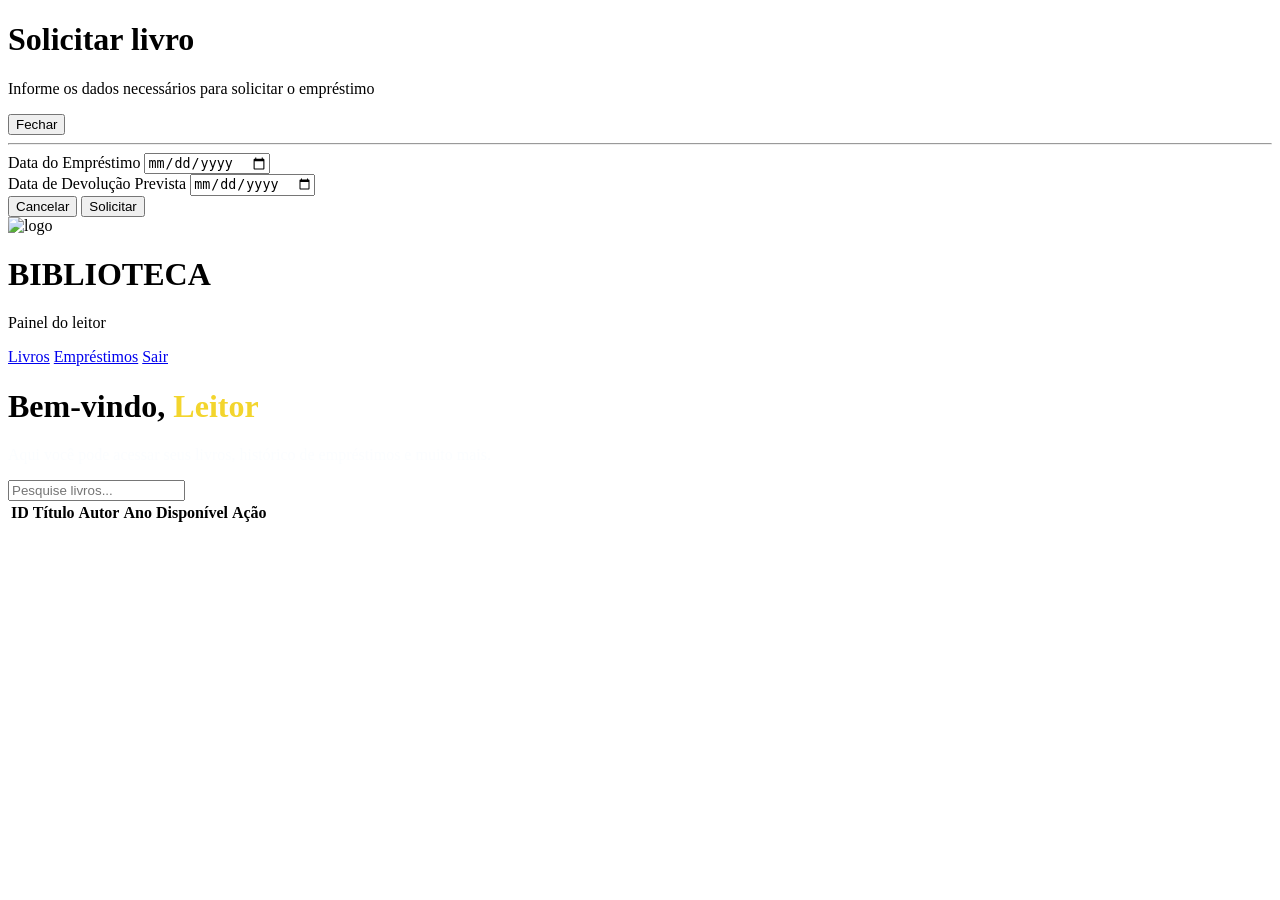
==== frontend/leitor.html @ ed92e29b "alteraçoes do nicolas" ====
<!DOCTYPE html>
<html lang="pt-br">

<head>
    <meta charset="UTF-8">
    <meta name="viewport" content="width=device-width, initial-scale=1.0">
    <link rel="stylesheet" href="/Biblioteca/frontend/css/leitor.css">
    <link rel="stylesheet" href="/frontend/css/pagina.css">
    <script defer src="./js/leitor.js"></script>
    <title>Leitor</title>
</head>

<body>

    <div class="fundoModal" id="fundoModal">
        <div class="novoEmprestimo" id="modal">
            <div class="tituloModal">
                <div>
                    <h1>Solicitar livro</h1>
                    <p>Informe os dados necessários para solicitar o empréstimo</p>
                </div>
                <button onclick="fecharModal(event)">Fechar</button>
            </div>

            <hr class="linha">

            <form id="formulario" class="inputs">
                
                <input type="hidden" id="id_livro_selecionado">

                <div class="input">
                    <label for="data_emprestimo">Data do Empréstimo</label>
                    <input id="data_emprestimo" name="data_emprestimo" type="date">
                </div>
                <div class="input">
                    <label for="data_devolucao_p">Data de Devolução Prevista</label>
                    <input id="data_devolucao_p" name="data_devolucao_p" type="date">
                </div>
                
                <div class="modalButao">
                    <button class="cancelar" onclick="fecharModal(event)">Cancelar</button>
                    <button class="criar" onclick="solicitarEmprestimo(event)">Solicitar</button>
                </div>
            </form>
        </div>
    </div>

    <div class="navbar">
        <div class="logoNavbar">
            <img src="/frontend/img/logo.svg" alt="logo">
            <h1 class="title">BIBLIOTECA</h1>
            <p class="subtitle">Painel do leitor</p>
        </div>
        <a onclick="telaAtiva('tabela1', this)" class="ativo" href="#">Livros</a>
        <a onclick="telaAtiva('tabela2', this)" href="#">Empréstimos</a>
        <a href="/frontend/index.html">Sair</a>
    </div>

    <div class="content">

        <div>
            <h1>Bem-vindo, <span style="color: rgb(243, 213, 45);" id="nomeLeitor">Leitor</span></h1>
            <p style="color: rgba(240, 248, 255, 0.249);">Aqui você pode acessar seus livros, histórico de empréstimos e muito mais.</p>
        </div>

        <div class="fundoTabela">
            <div class="pesquisaButao">
               
                <input id="campoBusca" type="text" placeholder="Pesquise livros..." oninput="buscarLivros()">
            </div>

            <div class="tabela-container" id="tabela1">
                <table>
                    <thead>
                        <tr class="tulosTabela">
                            <th>ID</th>
                            <th>Título</th>
                            <th>Autor</th>
                            <th>Ano</th>
                            <th>Disponível</th>
                            <th>Ação</th>
                        </tr>
                    </thead>
                    <tbody id="tabelaLivros"></tbody>
                </table>
            </div>

            <div class="tabela-container" id="tabela2" style="display: none;">
                <table>
                    <thead>
                        <tr class="titulosTabela">
                            <th>Leitor</th>
                            <th>Livro</th>
                            <th>Data do Empréstimo</th>
                            <th>Devolução Prevista</th>
                            <th>Devolução Real</th>
                            <th>Status</th>
                        </tr>
                    </thead>
                    <tbody id="tabelaEmprestimo"></tbody>
                </table>
            </div>
        </div>
    </div>

</body>
</html>
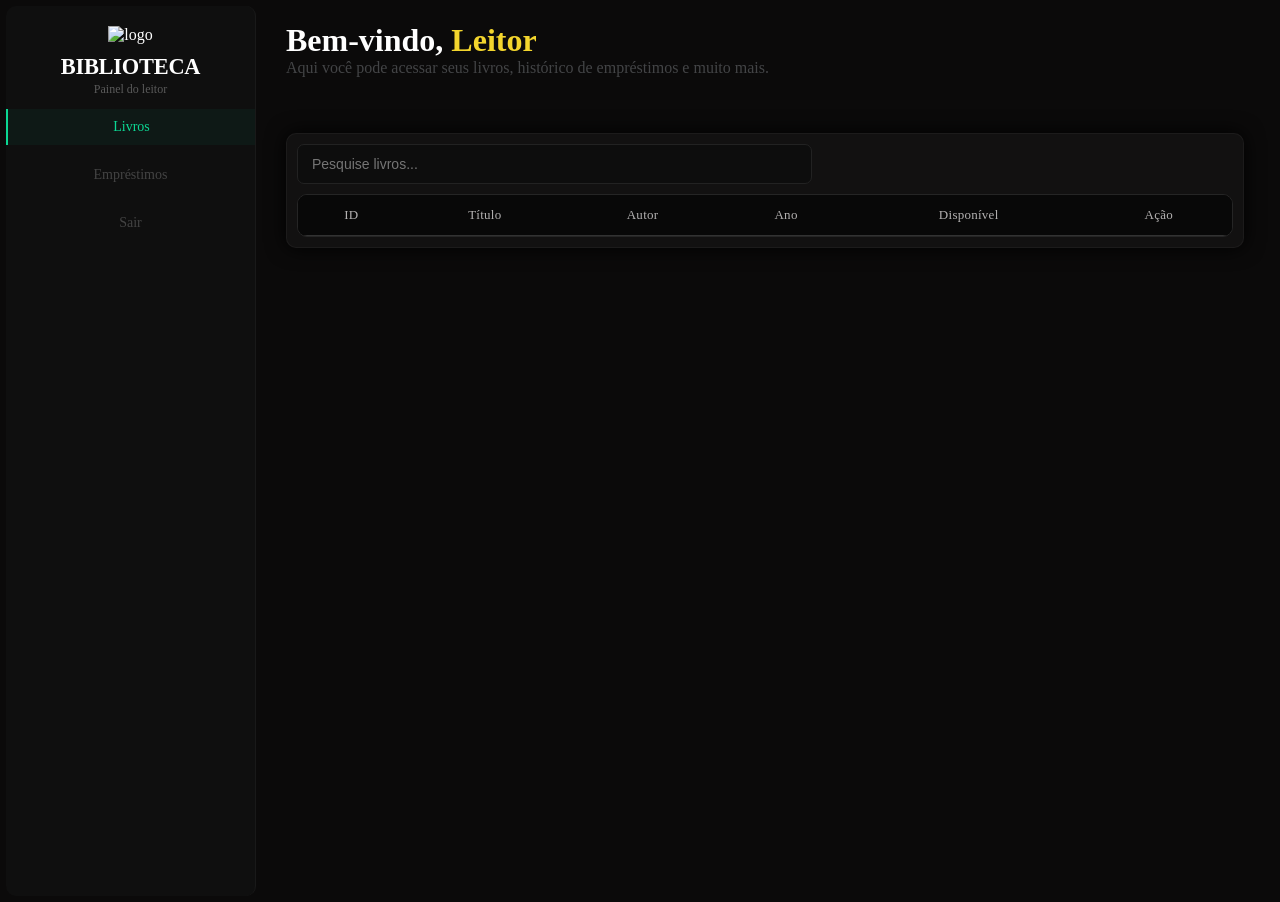
==== commit 5237d3b0: "erros arrumados : deletar livro e css de algumas abas" ====
--- a/frontend/leitor.html
+++ b/frontend/leitor.html
@@ -4,7 +4,7 @@
 <head>
     <meta charset="UTF-8">
     <meta name="viewport" content="width=device-width, initial-scale=1.0">
-    <link rel="stylesheet" href="/Biblioteca/frontend/css/leitor.css">
+    <link rel="stylesheet" href="./css/leitor.css">
     <link rel="stylesheet" href="/frontend/css/pagina.css">
     <script defer src="./js/leitor.js"></script>
     <title>Leitor</title>
--- a/frontend/css/leitor.css
+++ b/frontend/css/leitor.css
@@ -0,0 +1,414 @@
+/* ── Variáveis globais ── */
+:root {
+  --green: #0CD894;
+  --green-dim: #0cd8940b;
+  --green-border: #0cd8942d;
+  --green-mid: #027d54;
+  --red-dim: #7d12122d;
+  --red-border: #7d121257;
+  --red-text: #c72727;
+  --surface: #0B0A0A;
+  --surface-2: #111110;
+  --surface-3: #161615;
+  --border: rgb(37, 37, 37);
+  --border-soft: rgba(30, 29, 29, 0.868);
+  --text: rgba(255, 255, 255, 0.943);
+  --text-muted: #656565;
+  --radius: 10px;
+  --shadow: 0px 0px 20px black;
+}
+
+
+.fundoTabela {
+    margin-top: 40px;
+    background: rgb(18, 17, 17);
+    border: 1px solid var(--border-soft);
+    min-height: 100px;
+    padding: 10px;
+    border-radius: var(--radius);
+    box-shadow: var(--shadow);
+}
+
+
+.fundoModal {
+    z-index: 10;
+    position: fixed;
+    display: none;
+    backdrop-filter: blur(5px);
+    background: rgba(0, 0, 0, 0.65);
+    width: 100%;
+    height: 100vh;
+    justify-content: center;
+    align-items: center;
+    text-align: center;
+    top: 0;
+    left: 0;
+    animation: fundoFadeIn 0.3s ease-out;
+}
+
+@keyframes fundoFadeIn {
+    from {
+        opacity: 0;
+    }
+    to {
+        opacity: 1;
+    }
+}
+
+.novoEmprestimo {
+    background: linear-gradient(135deg, #0f0f0f 0%, #1a1a1a 100%);
+    position: relative;
+    display: flex;
+    flex-direction: column;
+    width: 420px;
+    padding: 32px 28px 28px;
+    border: 1px solid rgba(12, 216, 148, 0.15);
+    border-radius: 16px;
+    box-shadow: 
+        0px 0px 60px rgba(0,0,0,0.95), 
+        0px 0px 30px rgba(12,216,148,0.05),
+        inset 0px 1px 2px rgba(12,216,148,0.08);
+    gap: 4px;
+    animation: modalSlideIn 0.4s cubic-bezier(0.34, 1.56, 0.64, 1);
+}
+
+@keyframes modalSlideIn {
+    from {
+        opacity: 0;
+        transform: scale(0.92) translateY(-20px);
+    }
+    to {
+        opacity: 1;
+        transform: scale(1) translateY(0);
+    }
+}
+
+.tituloModal {
+    display: flex;
+    justify-content: space-between;
+    align-items: flex-start;
+    text-align: start;
+    margin-bottom: 16px;
+    gap: 10px;
+}
+
+.tituloModal h1 {
+    font-size: 1.25rem;
+    background: linear-gradient(135deg, #0CD894 0%, #27c49f 100%);
+    -webkit-background-clip: text;
+    -webkit-text-fill-color: transparent;
+    background-clip: text;
+    letter-spacing: -0.01em;
+    font-weight: 600;
+}
+
+.tituloModal p {
+    font-size: 13px;
+    color: rgba(255, 255, 255, 0.5);
+    margin-top: 4px;
+    font-weight: 400;
+}
+
+.tituloModal button {
+    color: var(--text-muted);
+    background: rgba(32, 31, 31, 0.4);
+    border: 1px solid rgb(52, 51, 51);
+    padding: 6px 14px;
+    height: 36px;
+    border-radius: 6px;
+    font-size: 13px;
+    cursor: pointer;
+    transition: border-color 0.2s, color 0.2s;
+    flex-shrink: 0;
+}
+
+.tituloModal button:hover {
+    border-color: rgb(80, 79, 79);
+    color: #aaa;
+}
+
+/* ── Divisor ── */
+.linha {
+    border: none;
+    height: 1px;
+    background: linear-gradient(90deg, transparent 0%, rgba(12,216,148,0.2) 50%, transparent 100%);
+    margin: 8px 0 20px;
+}
+
+/* ── Formulário ── */
+form {
+    padding-top: 0;
+    display: flex;
+    flex-direction: column;
+    gap: 2px;
+}
+
+.inputs {
+    display: flex;
+    flex-direction: column;
+    gap: 4px;
+}
+
+.input {
+    display: flex;
+    flex-direction: column;
+    gap: 6px;
+    margin-bottom: 14px;
+    text-align: start;
+}
+
+form label {
+    color: rgba(255,255,255,0.75);
+    font-size: 13px;
+    font-weight: 500;
+    letter-spacing: 0.01em;
+}
+
+form input {
+    padding: 12px 14px;
+    border-radius: 8px;
+    background: rgba(20, 20, 20, 0.8);
+    border: 1.5px solid rgba(60, 60, 60, 0.5);
+    color: var(--text);
+    font-size: 14px;
+    outline: none;
+    transition: all 0.3s ease;
+    width: 100%;
+    backdrop-filter: blur(2px);
+}
+
+form input:hover {
+    border-color: rgba(12, 216, 148, 0.3);
+    background: rgba(20, 20, 20, 0.95);
+}
+
+form input:focus {
+    border-color: var(--green);
+    box-shadow: 0 0 0 4px rgba(12, 216, 148, 0.12), inset 0 0 0 1px rgba(12, 216, 148, 0.1);
+    background: rgba(15, 25, 20, 0.6);
+}
+
+/* ── Input de data com ícone ── */
+.inputData {
+    position: relative;
+}
+
+.inputData input[type="date"] {
+    padding-right: 40px;
+    cursor: pointer;
+    color-scheme: dark;
+}
+
+.inputData::after {
+    content: "📅";
+    position: absolute;
+    right: 12px;
+    top: 50%;
+    transform: translateY(-50%);
+    pointer-events: none;
+    font-size: 15px;
+    opacity: 0.5;
+}
+
+/* ── Dica de prazo ── */
+.prazoInfo {
+    display: flex;
+    align-items: center;
+    gap: 6px;
+    background: var(--green-dim);
+    border: 1px solid var(--green-border);
+    border-radius: 7px;
+    padding: 8px 12px;
+    margin-bottom: 14px;
+    font-size: 12px;
+    color: var(--green);
+}
+
+.prazoInfo span::before {
+    content: "ℹ ";
+    opacity: 0.7;
+}
+
+/* ── Botões do modal ── */
+.modalButao {
+    display: flex;
+    justify-content: space-between;
+    gap: 10px;
+    margin-top: 8px;
+}
+
+.modalButao button {
+    flex: 1;
+    height: 44px;
+    border-radius: 9px;
+    font-size: 14px;
+    font-weight: 600;
+    cursor: pointer;
+    transition: all 0.3s ease;
+    border: 1.5px solid transparent;
+    letter-spacing: 0.3px;
+    text-transform: uppercase;
+    font-size: 13px;
+}
+
+.modalButao button:active {
+    transform: scale(0.96);
+}
+
+.modalButao .criar {
+    background: linear-gradient(135deg, rgba(12, 216, 148, 0.15) 0%, rgba(12, 216, 148, 0.08) 100%);
+    border-color: rgba(12, 216, 148, 0.4);
+    color: var(--green);
+    position: relative;
+    overflow: hidden;
+}
+
+.modalButao .criar::before {
+    content: "";
+    position: absolute;
+    top: 0;
+    left: -100%;
+    width: 100%;
+    height: 100%;
+    background: linear-gradient(90deg, transparent, rgba(12, 216, 148, 0.2), transparent);
+    transition: left 0.5s ease;
+}
+
+.modalButao .criar:hover {
+    background: linear-gradient(135deg, rgba(12, 216, 148, 0.25) 0%, rgba(12, 216, 148, 0.15) 100%);
+    border-color: rgba(12, 216, 148, 0.6);
+    box-shadow: 0 0 20px rgba(12, 216, 148, 0.2);
+    transform: translateY(-2px);
+}
+
+.modalButao .criar:hover::before {
+    left: 100%;
+}
+
+.modalButao .cancelar {
+    background: rgba(199, 39, 39, 0.08);
+    border-color: rgba(199, 39, 39, 0.3);
+    color: rgba(199, 39, 39, 0.9);
+}
+
+.modalButao .cancelar:hover {
+    background: rgba(199, 39, 39, 0.14);
+    border-color: rgba(199, 39, 39, 0.5);
+    box-shadow: 0 0 15px rgba(199, 39, 39, 0.15);
+    transform: translateY(-2px);
+}
+
+/* ── Barra de pesquisa + botão ── */
+.pesquisaButao {
+    display: flex;
+    justify-content: space-between;
+    gap: 10px;
+    align-items: center;
+}
+
+.pesquisaButao input {
+    background: #0d0d0d;
+    border: 1px solid #222;
+    padding: 11px 14px;
+    border-radius: 7px;
+    color: var(--text);
+    font-size: 14px;
+    width: 55%;
+    outline: none;
+    transition: border-color 0.2s;
+}
+
+.pesquisaButao input:focus {
+    border-color: #333;
+}
+
+/* ── Tabela ── */
+.titulosTabela {
+    border-bottom: 1px solid var(--border);
+}
+
+.tabela-container {
+    max-height: 360px;
+    overflow-y: auto;
+    border: 1px solid var(--border);
+    margin-top: 10px;
+    border-radius: 10px;
+}
+
+table {
+    background: var(--surface);
+    width: 100%;
+    text-align: center;
+    border-collapse: collapse;
+}
+
+thead {
+    border-bottom: 1px solid rgb(50, 50, 50);
+}
+
+thead th {
+    top: 0;
+    position: sticky;
+    padding: 12px;
+    background: #080808;
+    color: rgb(180, 178, 178);
+    font-size: 13px;
+    font-weight: 500;
+    letter-spacing: 0.02em;
+}
+
+.tabela-container::-webkit-scrollbar { width: 5px; }
+.tabela-container::-webkit-scrollbar-thumb { background: #333; border-radius: 10px; min-height: 20px; }
+.tabela-container::-webkit-scrollbar-thumb:hover { background: #555; }
+
+td {
+    padding: 11px 8px;
+    color: var(--text);
+    font-size: 14px;
+    vertical-align: middle;
+}
+
+td p {
+    display: inline-block;
+    background: transparent;
+    color: var(--green);
+    border-radius: 5px;
+    padding: 6px 12px;
+}
+
+td button {
+    background: var(--green-dim);
+    border: 1px solid var(--green-border);
+    color: var(--green);
+    border-radius: 6px;
+    padding: 8px 16px;
+    font-size: 13px;
+    cursor: pointer;
+    transition: background 0.2s, border-color 0.2s, transform 0.15s;
+    min-width: 130px;
+}
+
+td button:hover {
+    background: rgba(12, 216, 148, 0.15);
+    border-color: rgba(12, 216, 148, 0.45);
+    transform: translateY(-1px);
+}
+
+td button:active {
+    transform: scale(0.97);
+}
+
+.tabela-container tr:hover {
+    background: rgba(63, 63, 63, 0.08);
+}
+
+
+#tabela2 th:nth-child(3),
+#tabela2 td:nth-child(3),
+#tabela2 th:nth-child(4),
+#tabela2 td:nth-child(4),
+#tabela2 th:nth-child(5),
+#tabela2 td:nth-child(5) {
+    white-space: nowrap;
+    font-family: monospace;
+}
--- a/frontend/css/pagina.css
+++ b/frontend/css/pagina.css
@@ -0,0 +1,75 @@
+* {
+    box-sizing: border-box;
+    margin: 0;
+    padding: 0;
+}
+
+body {
+    font-family: Georgia, 'Times New Roman', Times, serif;
+    margin: 6px;
+    padding: 0;
+    background-color: #0B0A0A;
+    display: flex;
+    color: white;
+}
+
+.content {
+    width: 100%;
+    padding: 1rem 30px;
+    display: flex;
+    flex-direction: column;
+    gap: 1rem;
+}
+
+
+.navbar {
+    color: white;
+    background-color: #0f0f0f;
+    padding: 20px 0px;
+    height: calc(100vh - 10px);
+    display: flex;
+    flex-direction: column;
+    align-items: center;
+    width: 250px;
+    gap: 0.75rem;
+    text-align: center;
+    border-right: 1px solid #191919;
+    border-radius: 10px;
+    flex-shrink: 0;
+}
+
+.navbar h1 {
+    padding-top: 10px;
+    font-size: 1.4rem;
+    letter-spacing: -0.01em;
+}
+
+.navbar p {
+    padding-top: 2px;
+    color: rgba(122, 122, 122, 0.699);
+    font-size: 12px;
+}
+
+.navbar a {
+    color: rgba(255, 255, 255, 0.22);
+    text-decoration: none;
+    padding: 10px 0px;
+    width: 100%;
+    font-size: 14px;
+    transition: color 0.2s, background 0.2s;
+}
+
+.navbar a:hover:not(.ativo) {
+    color: rgba(255, 255, 255, 0.45);
+    background: rgba(255,255,255,0.02);
+}
+
+.navbar a.ativo {
+    color: #0CD894;
+    border-left: 2px solid #0CD894;
+    background: rgba(12, 216, 148, 0.05);
+}
+
+.logoNavbar img {
+    height: 45px;
+}
